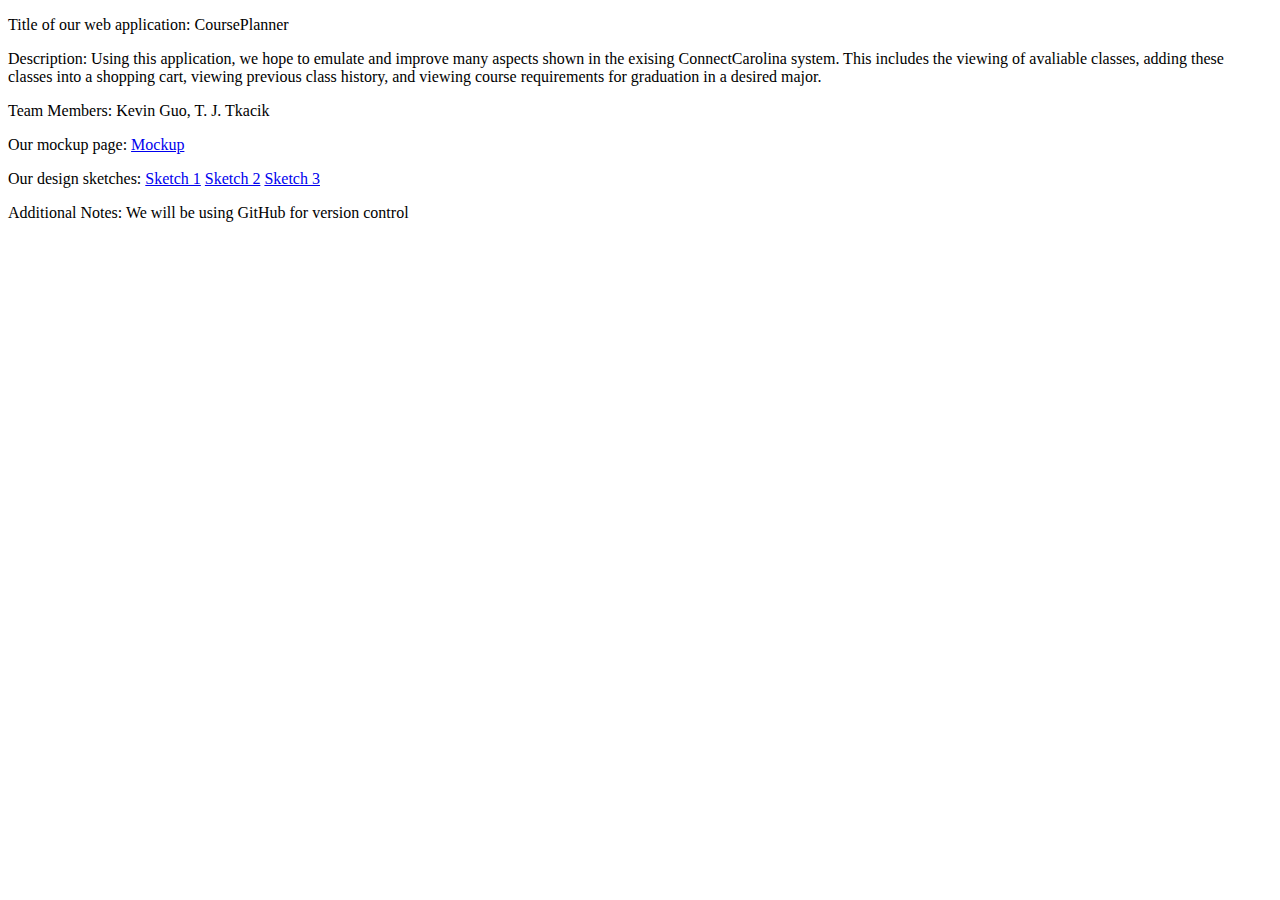
==== index.html @ ca039732 "swapped link to github" ====
<!DOCTYPE html>
<html>
  <head>
	<meta charset="UTF-8">
    <title>CoursePlanner</title>
	<link rel="stylesheet" type="text/css" href="index.css" />
</head>

<body>
	<div>
		<p>Title of our web application: CoursePlanner</p>
		<p>Description: Using this application, we hope to emulate and improve many aspects shown in the exising ConnectCarolina system. This includes the viewing of avaliable classes, adding these classes into a shopping cart, viewing previous class history, and viewing course requirements for graduation in a desired major.</p>
		<p>Team Members: Kevin Guo, T. J. Tkacik</p>
		<p>Our mockup page: <a href="http://tkacik.github.io/COMP426/mockup.html">Mockup</a></p>
		<p>Our design sketches: <a href="photo1.jpg">Sketch 1</a> <a href="photo2.jpg">Sketch 2</a> <a href="photo3.jpg">Sketch 3</a></p>
		<p>Additional Notes: We will be using GitHub for version control</p>
	</div>
 </body>
</html>
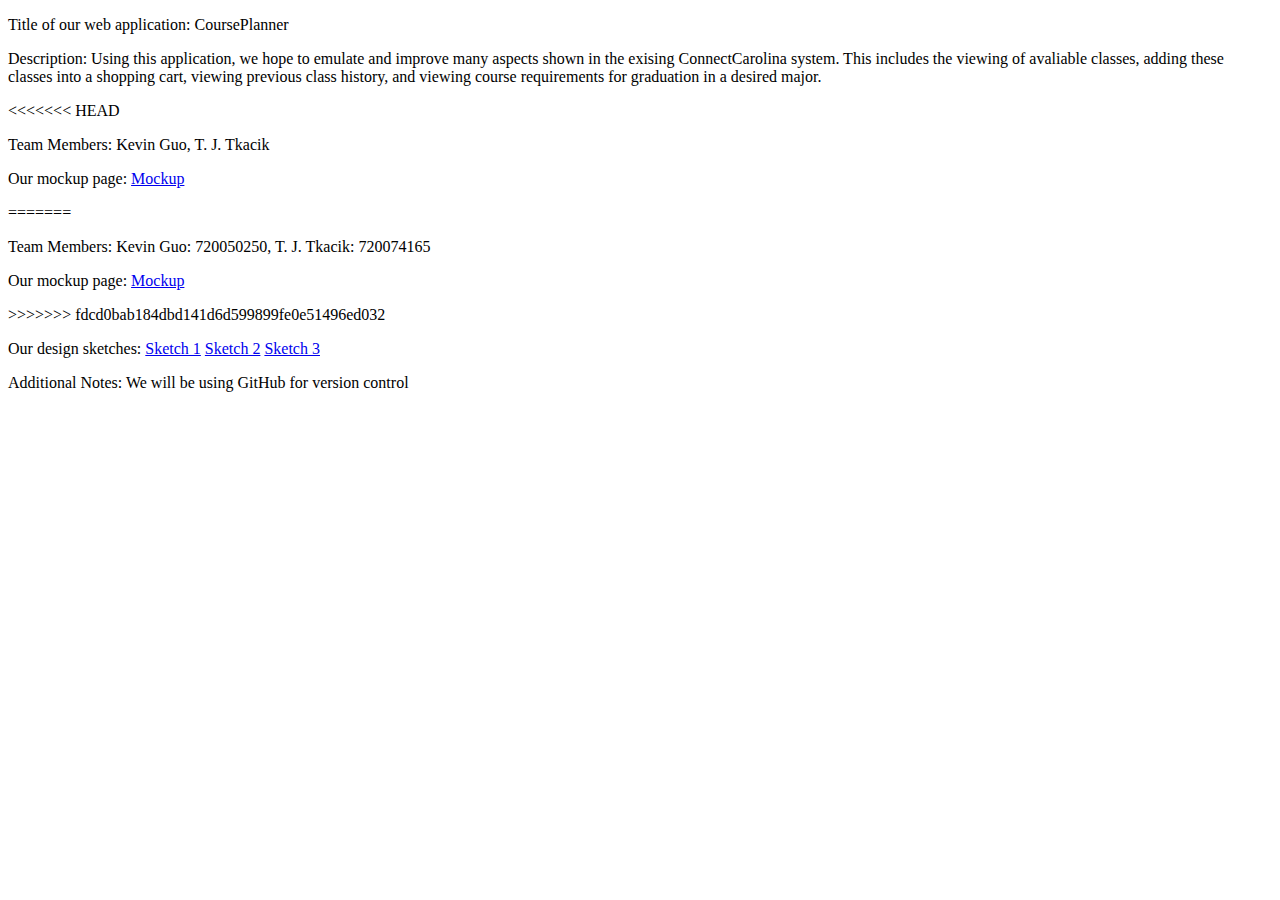
==== commit 5f2f94ca: "merge" ====
--- a/index.html
+++ b/index.html
@@ -11,8 +11,13 @@
 	<div>
 		<p>Title of our web application: CoursePlanner</p>
 		<p>Description: Using this application, we hope to emulate and improve many aspects shown in the exising ConnectCarolina system. This includes the viewing of avaliable classes, adding these classes into a shopping cart, viewing previous class history, and viewing course requirements for graduation in a desired major.</p>
+<<<<<<< HEAD
 		<p>Team Members: Kevin Guo, T. J. Tkacik</p>
 		<p>Our mockup page: <a href="http://tkacik.github.io/COMP426/mockup.html">Mockup</a></p>
+=======
+		<p>Team Members: Kevin Guo: 720050250, T. J. Tkacik: 720074165</p>
+		<p>Our mockup page: <a href="http://wwwp.cs.unc.edu/Courses/comp426-f13/tkacik/project/mockup.html">Mockup</a></p>
+>>>>>>> fdcd0bab184dbd141d6d599899fe0e51496ed032
 		<p>Our design sketches: <a href="photo1.jpg">Sketch 1</a> <a href="photo2.jpg">Sketch 2</a> <a href="photo3.jpg">Sketch 3</a></p>
 		<p>Additional Notes: We will be using GitHub for version control</p>
 	</div>
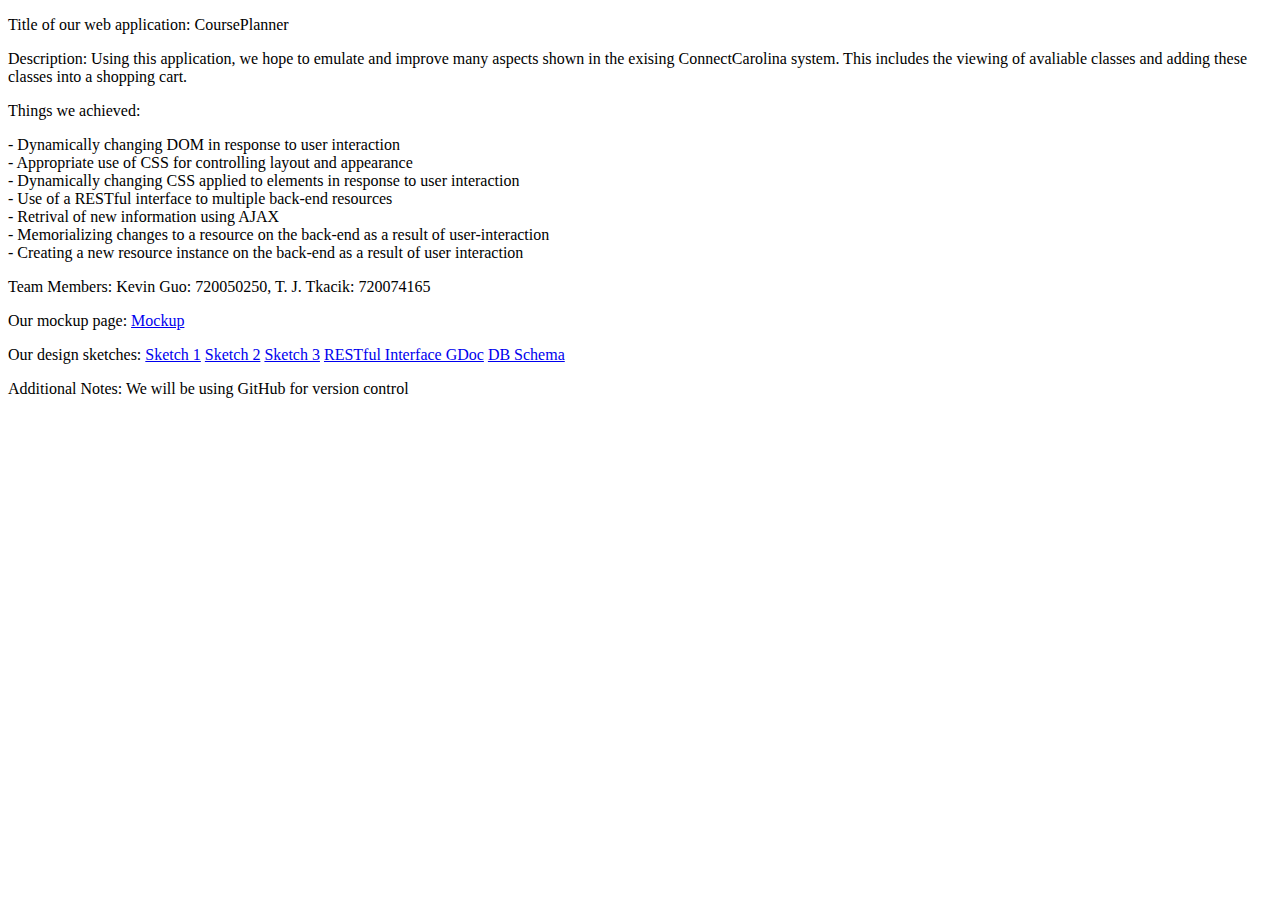
==== commit 5812f61c: "changes ;" ====
--- a/index.html
+++ b/index.html
@@ -10,15 +10,18 @@
 <body>
 	<div>
 		<p>Title of our web application: CoursePlanner</p>
-		<p>Description: Using this application, we hope to emulate and improve many aspects shown in the exising ConnectCarolina system. This includes the viewing of avaliable classes, adding these classes into a shopping cart, viewing previous class history, and viewing course requirements for graduation in a desired major.</p>
-<<<<<<< HEAD
-		<p>Team Members: Kevin Guo, T. J. Tkacik</p>
-		<p>Our mockup page: <a href="http://tkacik.github.io/COMP426/mockup.html">Mockup</a></p>
-=======
+		<p>Description: Using this application, we hope to emulate and improve many aspects shown in the exising ConnectCarolina system. This includes the viewing of avaliable classes and adding these classes into a shopping cart.</p>
+		<p>Things we achieved:</p>
+		- Dynamically changing DOM in response to user interaction
+		<br>- Appropriate use of CSS for controlling layout and appearance
+		<br>- Dynamically changing CSS applied to elements in response to user interaction
+		<br>- Use of a RESTful interface to multiple back-end resources
+		<br>- Retrival of new information using AJAX
+		<br>- Memorializing changes to a resource on the back-end as a result of user-interaction
+		<br>- Creating a new resource instance on the back-end as a result of user interaction
 		<p>Team Members: Kevin Guo: 720050250, T. J. Tkacik: 720074165</p>
 		<p>Our mockup page: <a href="http://wwwp.cs.unc.edu/Courses/comp426-f13/tkacik/project/mockup.html">Mockup</a></p>
->>>>>>> fdcd0bab184dbd141d6d599899fe0e51496ed032
-		<p>Our design sketches: <a href="photo1.jpg">Sketch 1</a> <a href="photo2.jpg">Sketch 2</a> <a href="photo3.jpg">Sketch 3</a></p>
+		<p>Our design sketches: <a href="photo1.jpg">Sketch 1</a> <a href="photo2.jpg">Sketch 2</a> <a href="photo3.jpg">Sketch 3</a> <a href="https://docs.google.com/spreadsheet/ccc?key=0AjRddUvxgM7PdGExZXRqZ1BRbHlrVFVReDVPSlRHLVE&usp=sharing">RESTful Interface GDoc</a> <a href="https://docs.google.com/document/d/1Tt4BSnVgdx7e8u--u57f5InAVT-cmgT8I8yIZLJvlTY/edit?usp=sharing">DB Schema</a></p>
 		<p>Additional Notes: We will be using GitHub for version control</p>
 	</div>
  </body>
